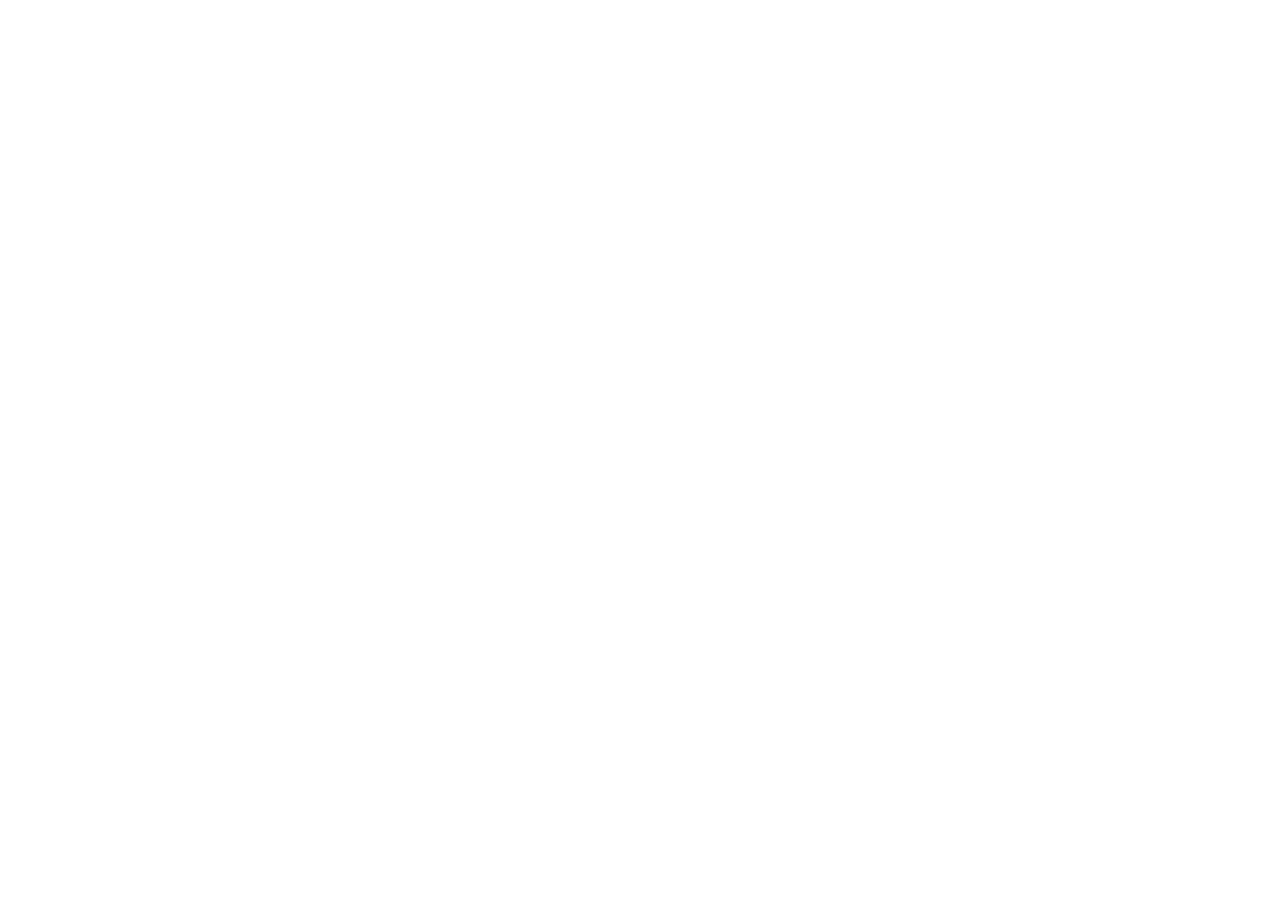
==== hello.html @ 6d805b8b "first commit" ====
<!DOCTYPE html>
<html lang="en">
<head>
    <meta charset="UTF-8">
    <meta http-equiv="X-UA-Compatible" content="IE=edge">
    <meta name="viewport" content="width=device-width, initial-scale=1.0">
    <title>Document</title>
</head>
<body>
    
</body>
</html>
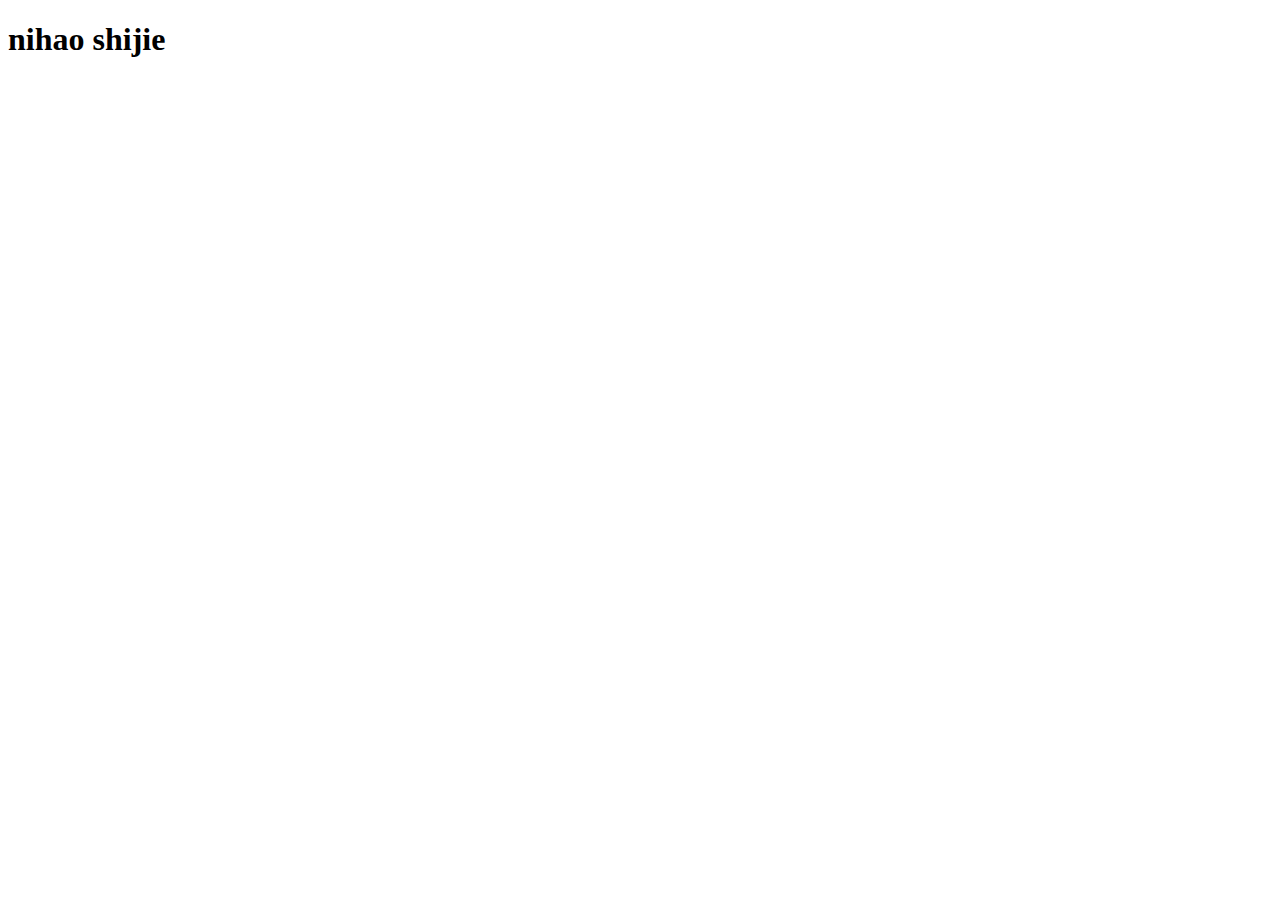
==== commit bff4c9d9: "第二次更改" ====
--- a/hello.html
+++ b/hello.html
@@ -7,6 +7,7 @@
     <title>Document</title>
 </head>
 <body>
-    
+    <h1>nihao shijie </h1>
+
 </body>
 </html>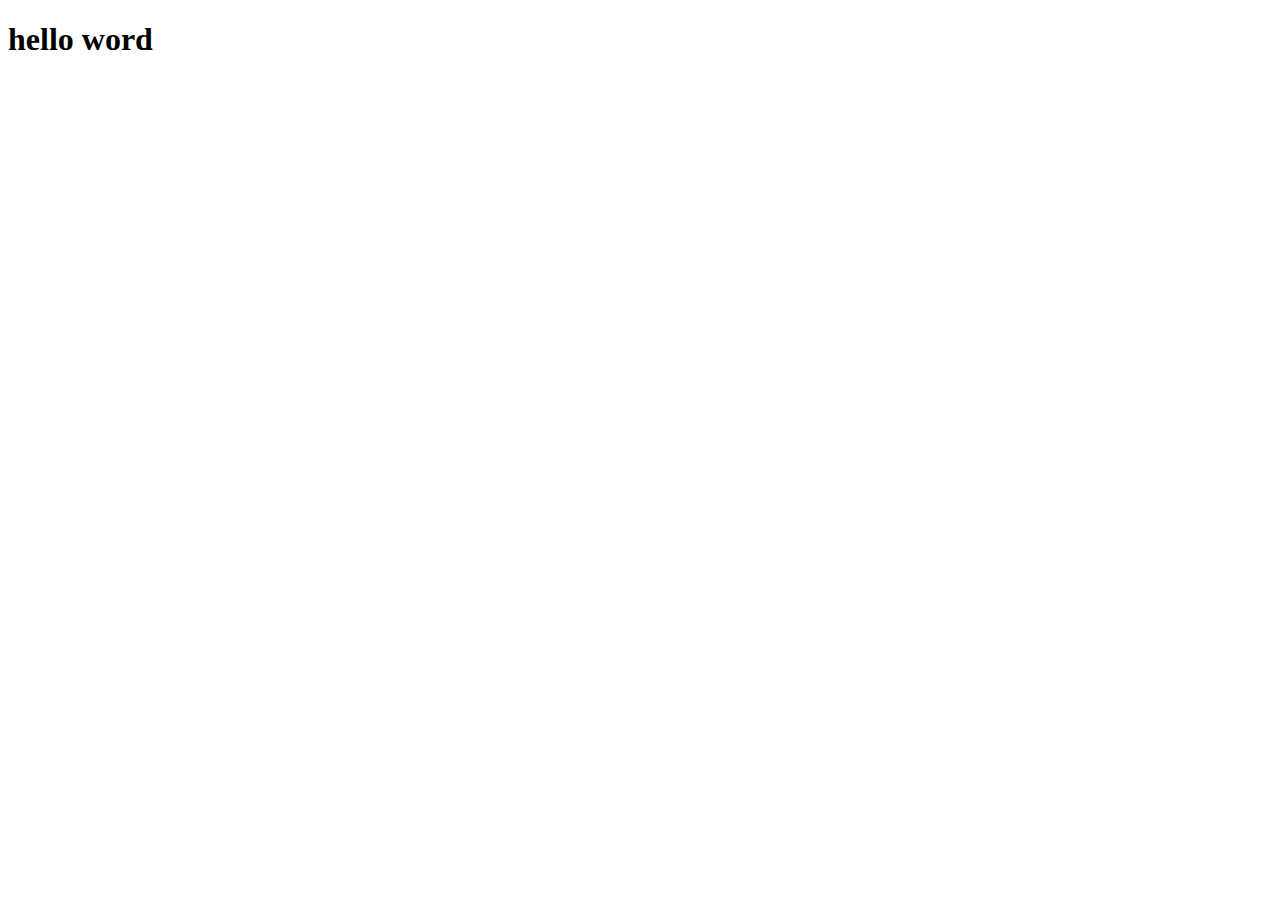
==== commit a928750d: "第三次测试" ====
--- a/hello.html
+++ b/hello.html
@@ -7,7 +7,7 @@
     <title>Document</title>
 </head>
 <body>
-    <h1>nihao shijie </h1>
+    <h1>hello word </h1>
 
 </body>
 </html>